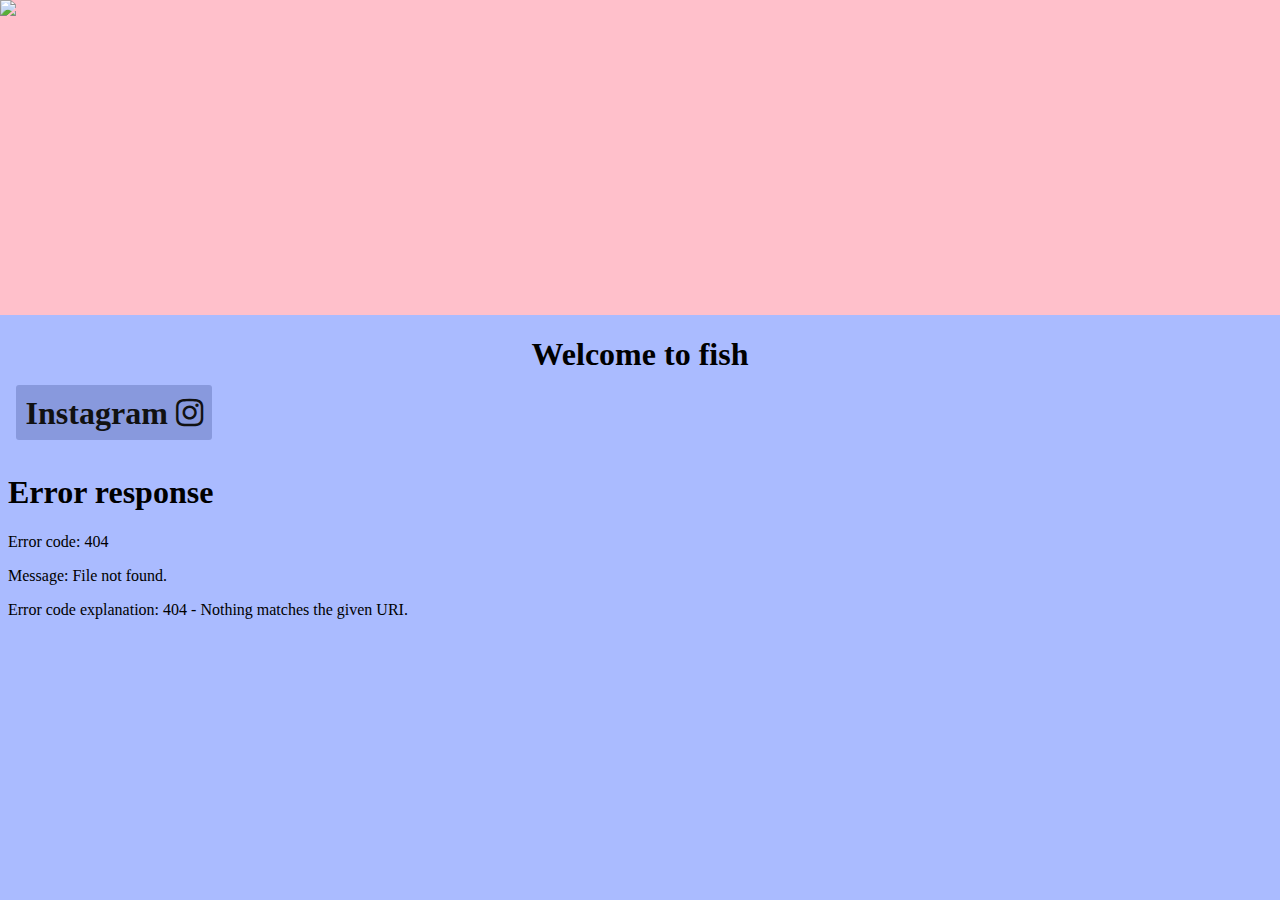
==== index.html @ d6b7f4bd "iframe" ====
<!-- Made with gert-ctml version#0.4.11 -->
<!DOCTYPE html>
<html>
	<head>
		<title>Reece</title>
		<meta charset="utf-8">
		<link rel="stylesheet" href="https://cdnjs.cloudflare.com/ajax/libs/font-awesome/4.7.0/css/font-awesome.min.css">
		<link rel="stylesheet" type="text/css" href="normal.css">
	</head>
	<body>
		<div id="banner">
			<img src="Bird2.jpg">
			<img src="Corvis.jpg">
			<img src="Elephante.jpg">
			<img src="FreeFlow4.jpg">
			<img src="Jellyboi.jpg">
			<img src="L2.jpg">
			<img src="MentalInfrastructure.jpg">
			<img src="Salty.jpg">
			<img src="Sketch1.jpg">
			<img src="Smiley.jpg">
			<img src="Teapot.jpg">
			<img src="Vortex.jpg">
		</div>
		<center><h1>Welcome to fish</h1></center>
		<div id="social">
			<h1><a href="https://www.instagram.com/lapisfish/">Instagram <i class="fa fa-instagram" aria-hidden="true"></i></a></h1>
		</div>
		<iframe name="tabs" id="innerTabs" src="Bird2.jpg"></iframe>
	</body>
</html>
---- normal.css ----
body {
	background-color: #abf;
	margin: 0;
}

#social {
	margin-left: 1em;
}

#social a {
	text-decoration: none;
	color: #111;
	background-color: #89d;
	border-radius: 3px;
	padding: 0.3em;
}

#social a:hover {
	animation: col 4s infinite;
}

#banner {
	width: 100%;
	height: 35vh;
	background-color: pink;
	overflow-y: hidden;
	overflow-x: scroll;
	white-space: nowrap;
	margin: 0;
}

#banner img {
	height: 100%;
	width: auto;
	display: table-cell;
}

#innerTabs {
	width: 100%;
	height: calc( 100vh - 55vh );
	border: none;
}

@keyframes col {
	100%{ background-color: #00F; }
	67% { background-color: #F00; }
	33% { background-color: #0F0; }
	0%  { background-color: #00F; }
}
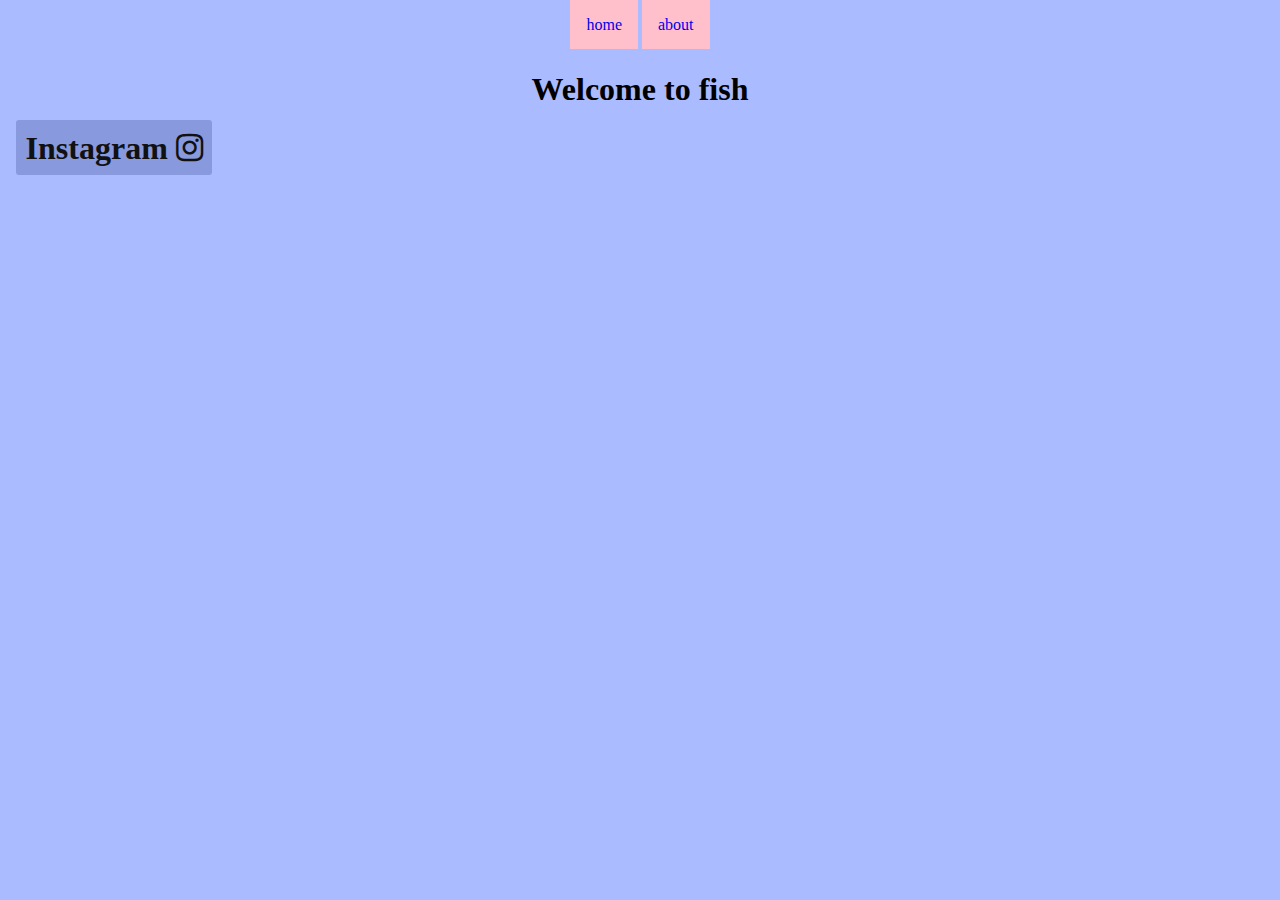
==== commit 78f995a5: "Removed banner, at least for now to replace with a top guide" ====
--- a/index.html
+++ b/index.html
@@ -1,4 +1,4 @@
-<!-- Made with gert-ctml version#0.4.11 -->
+<!-- Made with gert-ctml version#0.5.0 -->
 <!DOCTYPE html>
 <html>
 	<head>
@@ -8,24 +8,15 @@
 		<link rel="stylesheet" type="text/css" href="normal.css">
 	</head>
 	<body>
-		<div id="banner">
-			<img src="Bird2.jpg">
-			<img src="Corvis.jpg">
-			<img src="Elephante.jpg">
-			<img src="FreeFlow4.jpg">
-			<img src="Jellyboi.jpg">
-			<img src="L2.jpg">
-			<img src="MentalInfrastructure.jpg">
-			<img src="Salty.jpg">
-			<img src="Sketch1.jpg">
-			<img src="Smiley.jpg">
-			<img src="Teapot.jpg">
-			<img src="Vortex.jpg">
-		</div>
+		<center>
+			<div id="guide">
+				<a class="select" href="index.html">home</a>
+				<a href="about.html">about</a>
+			</div>
+		</center>
 		<center><h1>Welcome to fish</h1></center>
 		<div id="social">
-			<h1><a href="https://www.instagram.com/lapisfish/">Instagram <i class="fa fa-instagram" aria-hidden="true"></i></a></h1>
+			<h1><a href="https://www.instagram.com/lapisfish/">Instagram <i aria-hidden="true" class="fa fa-instagram"></i></a></h1>
 		</div>
-		<iframe name="tabs" id="innerTabs" src="Bird2.jpg"></iframe>
 	</body>
 </html>
--- a/normal.css
+++ b/normal.css
@@ -16,29 +16,23 @@
 }
 
 #social a:hover {
-	animation: col 4s infinite;
+	animation: col 22s infinite;
 }
 
-#banner {
-	width: 100%;
-	height: 35vh;
-	background-color: pink;
-	overflow-y: hidden;
-	overflow-x: scroll;
-	white-space: nowrap;
-	margin: 0;
+#guide {
+	padding: 1em;
 }
 
-#banner img {
-	height: 100%;
-	width: auto;
-	display: table-cell;
+#guide a{
+	text-decoration: none;
+	background-color: pink;
+	padding: 1em;
 }
 
-#innerTabs {
-	width: 100%;
-	height: calc( 100vh - 55vh );
-	border: none;
+#guide a:hover{
+	/*background-color: red;*/
+	border: red 3px solid;
+	padding: calc( 1em - 3px );
 }
 
 @keyframes col {
@@ -47,3 +41,7 @@
 	33% { background-color: #0F0; }
 	0%  { background-color: #00F; }
 }
+
+@media screen and ( min-width: 1200px ) {
+	/*MOBILE*/
+}
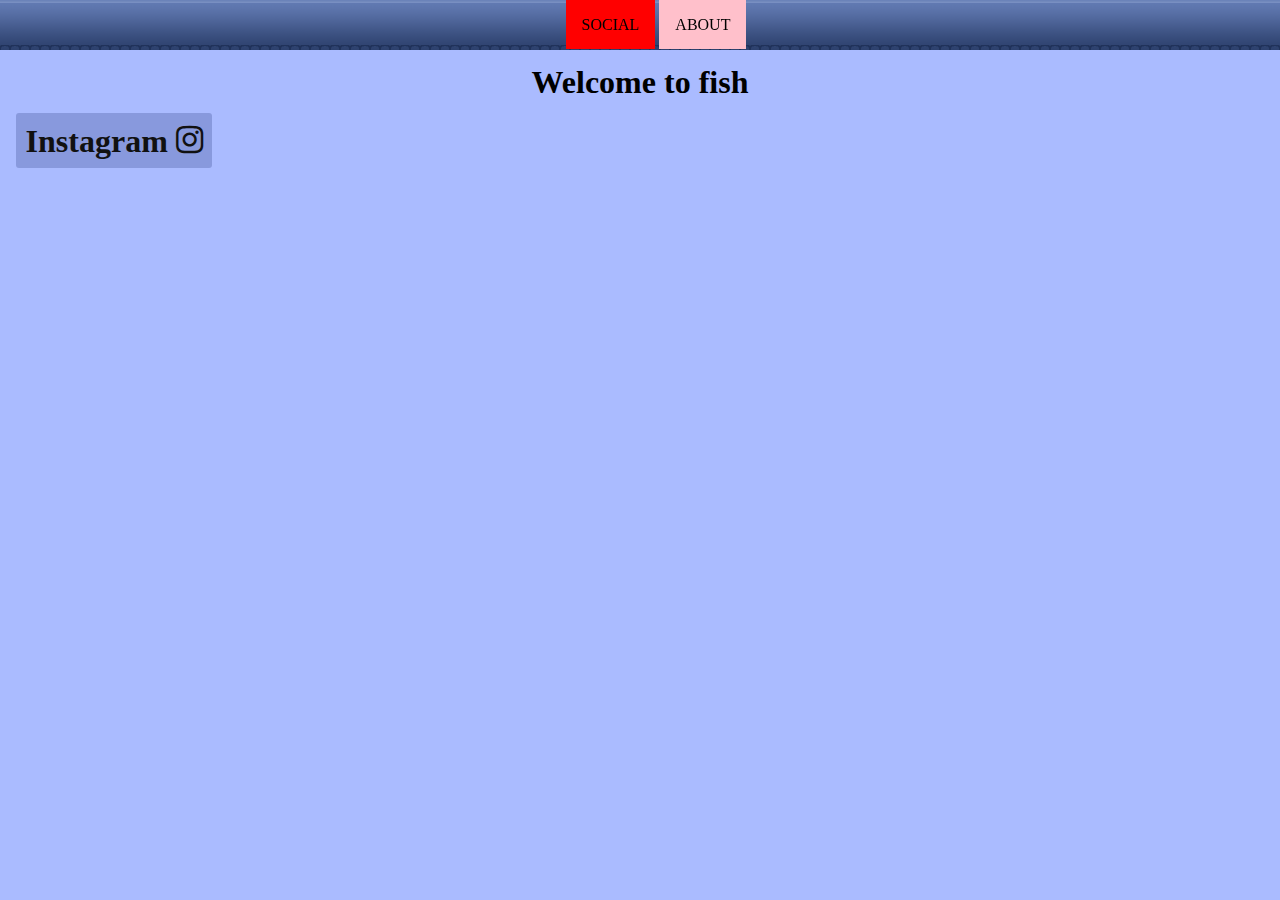
==== commit 941938b3: "guide probably looks bad on mobile but works on my computer :^)" ====
--- a/index.html
+++ b/index.html
@@ -10,8 +10,8 @@
 	<body>
 		<center>
 			<div id="guide">
-				<a class="select" href="index.html">home</a>
-				<a href="about.html">about</a>
+				<a class="select" href="index.html">SOCIAL</a>
+				<a href="about.html">ABOUT</a>
 			</div>
 		</center>
 		<center><h1>Welcome to fish</h1></center>
--- a/normal.css
+++ b/normal.css
@@ -1,6 +1,11 @@
 body {
 	background-color: #abf;
 	margin: 0;
+	margin-top: 4em; /*guide spacing*/
+}
+
+img {
+	max-width: 100%;
 }
 
 #social {
@@ -16,23 +21,33 @@
 }
 
 #social a:hover {
-	animation: col 22s infinite;
+	animation: col 7s infinite;
 }
 
 #guide {
 	padding: 1em;
+	background-image: url(Bar_Segment.png);
+	position: fixed;
+	width: 100vw;
+	top: 0px;
+	height: auto;
 }
 
-#guide a{
+#guide a {
 	text-decoration: none;
 	background-color: pink;
 	padding: 1em;
+	color: black;
 }
 
-#guide a:hover{
+#guide a:hover {
 	/*background-color: red;*/
 	border: red 3px solid;
 	padding: calc( 1em - 3px );
+}
+
+#guide .select {
+	background-color: red;
 }
 
 @keyframes col {
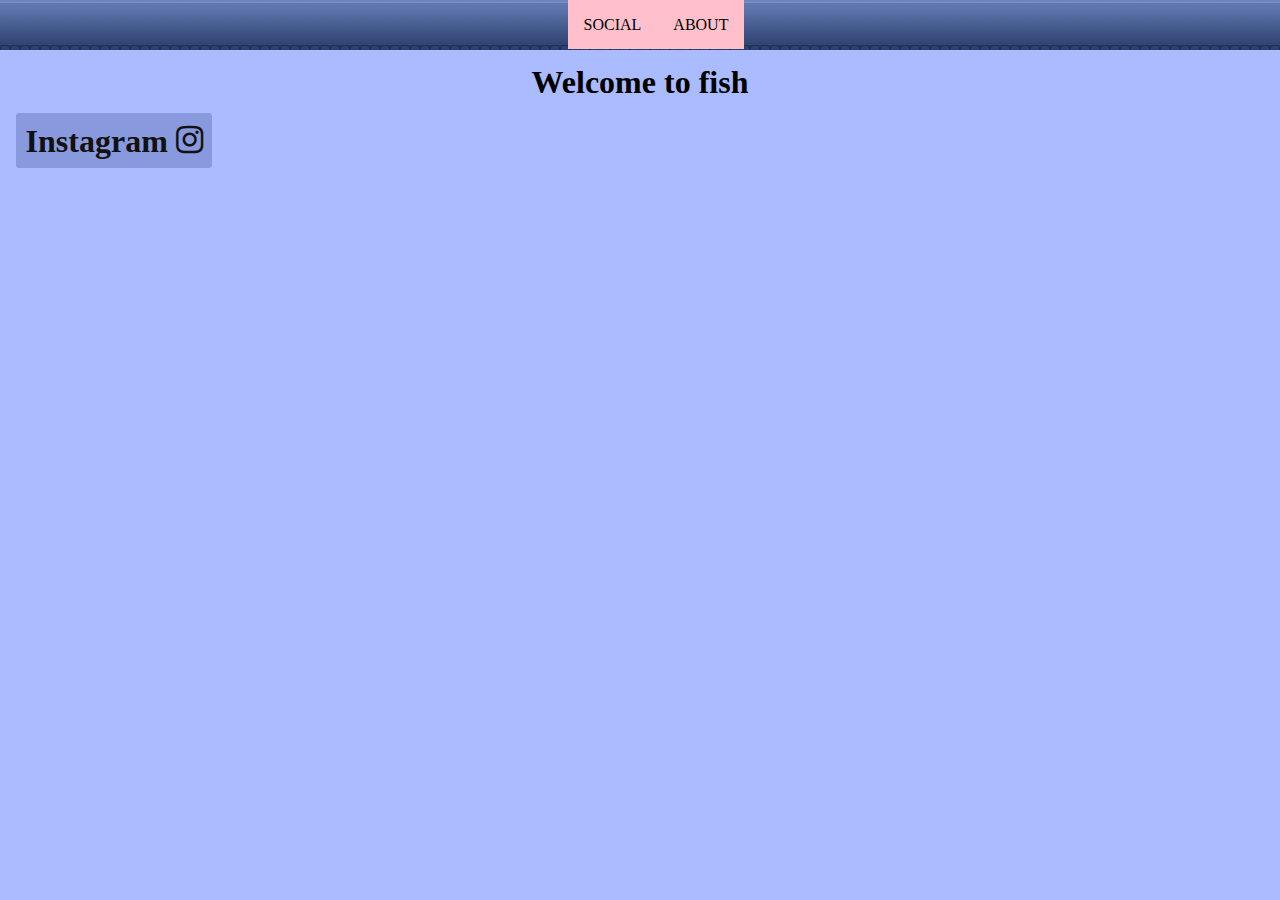
==== commit aaf25120: "javascript loaded guide" ====
--- a/index.html
+++ b/index.html
@@ -6,14 +6,10 @@
 		<meta charset="utf-8">
 		<link rel="stylesheet" href="https://cdnjs.cloudflare.com/ajax/libs/font-awesome/4.7.0/css/font-awesome.min.css">
 		<link rel="stylesheet" type="text/css" href="normal.css">
+		<script src="guideData.js"></script>
 	</head>
-	<body>
-		<center>
-			<div id="guide">
-				<a class="select" href="index.html">SOCIAL</a>
-				<a href="about.html">ABOUT</a>
-			</div>
-		</center>
+	<body onload="guide_load()">
+		<div id="guide"></div>
 		<center><h1>Welcome to fish</h1></center>
 		<div id="social">
 			<h1><a href="https://www.instagram.com/lapisfish/">Instagram <i aria-hidden="true" class="fa fa-instagram"></i></a></h1>
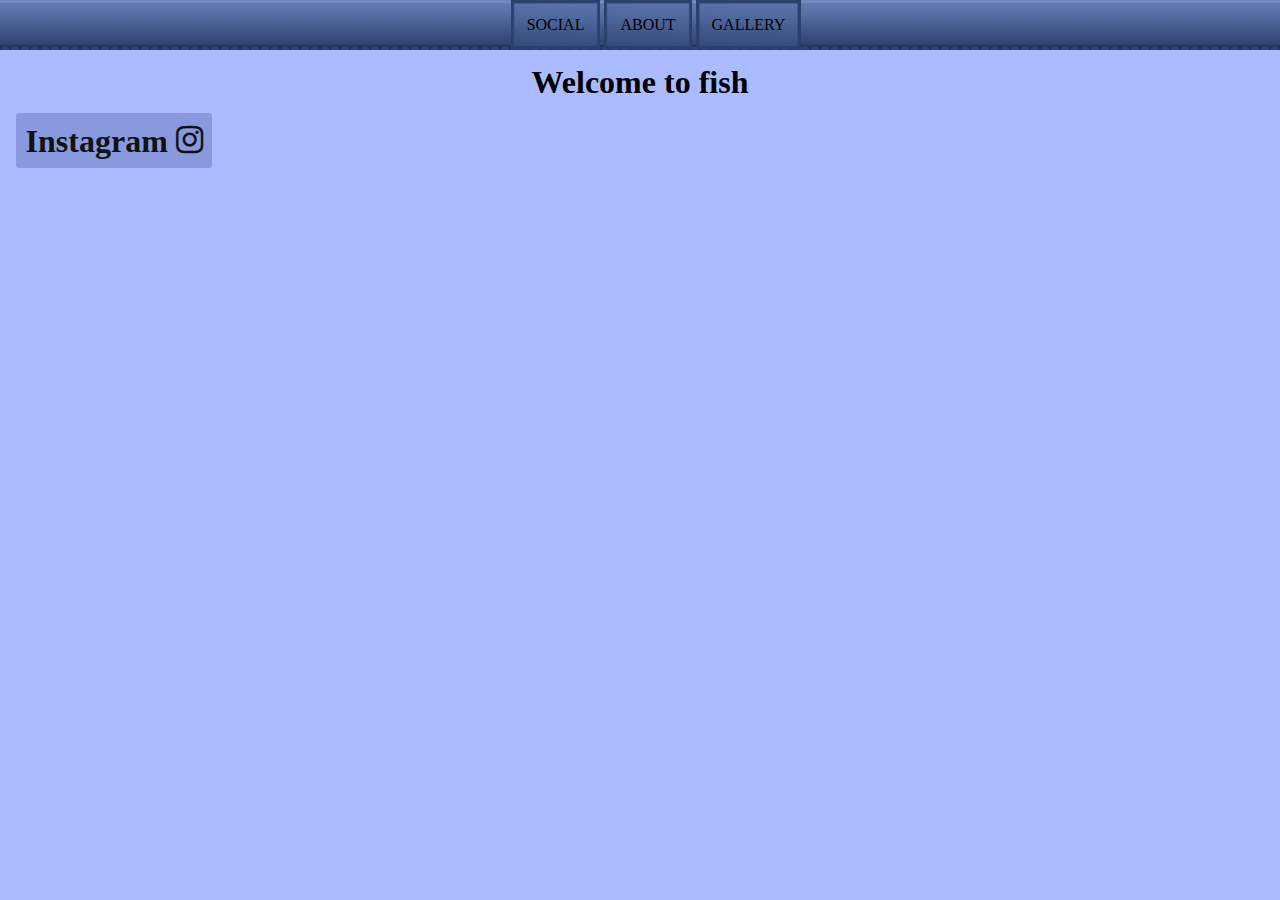
==== commit 6d9462dd: "new javascript for guide, should load first, moved images into a folder and started gallery" ====
--- a/index.html
+++ b/index.html
@@ -1,4 +1,4 @@
-<!-- Made with gert-ctml version#0.5.0 -->
+<!-- Made with gert-ctml version#0.5.1 -->
 <!DOCTYPE html>
 <html>
 	<head>
@@ -6,10 +6,10 @@
 		<meta charset="utf-8">
 		<link rel="stylesheet" href="https://cdnjs.cloudflare.com/ajax/libs/font-awesome/4.7.0/css/font-awesome.min.css">
 		<link rel="stylesheet" type="text/css" href="normal.css">
+	</head>
+	<body>
+		<div id="guide"></div>
 		<script src="guideData.js"></script>
-	</head>
-	<body onload="guide_load()">
-		<div id="guide"></div>
 		<center><h1>Welcome to fish</h1></center>
 		<div id="social">
 			<h1><a href="https://www.instagram.com/lapisfish/">Instagram <i aria-hidden="true" class="fa fa-instagram"></i></a></h1>
--- a/normal.css
+++ b/normal.css
@@ -27,23 +27,29 @@
 #guide {
 	padding: 1em;
 	background-image: url(Bar_Segment.png);
+	background-color: cyan;
+	background-size: auto 100%;
 	position: fixed;
 	width: 100vw;
 	top: 0px;
-	height: auto;
+	/*height: 1.5em;*/
+}
+
+#guide p {
+	text-align: center;
 }
 
 #guide a {
 	text-decoration: none;
+	background-image: url(Button_outset.jpg);
+	background-size: 100% 100%;
 	background-color: pink;
 	padding: 1em;
 	color: black;
 }
 
 #guide a:hover {
-	/*background-color: red;*/
-	border: red 3px solid;
-	padding: calc( 1em - 3px );
+	background-image: url(Button_inset.jpg);
 }
 
 #guide .select {
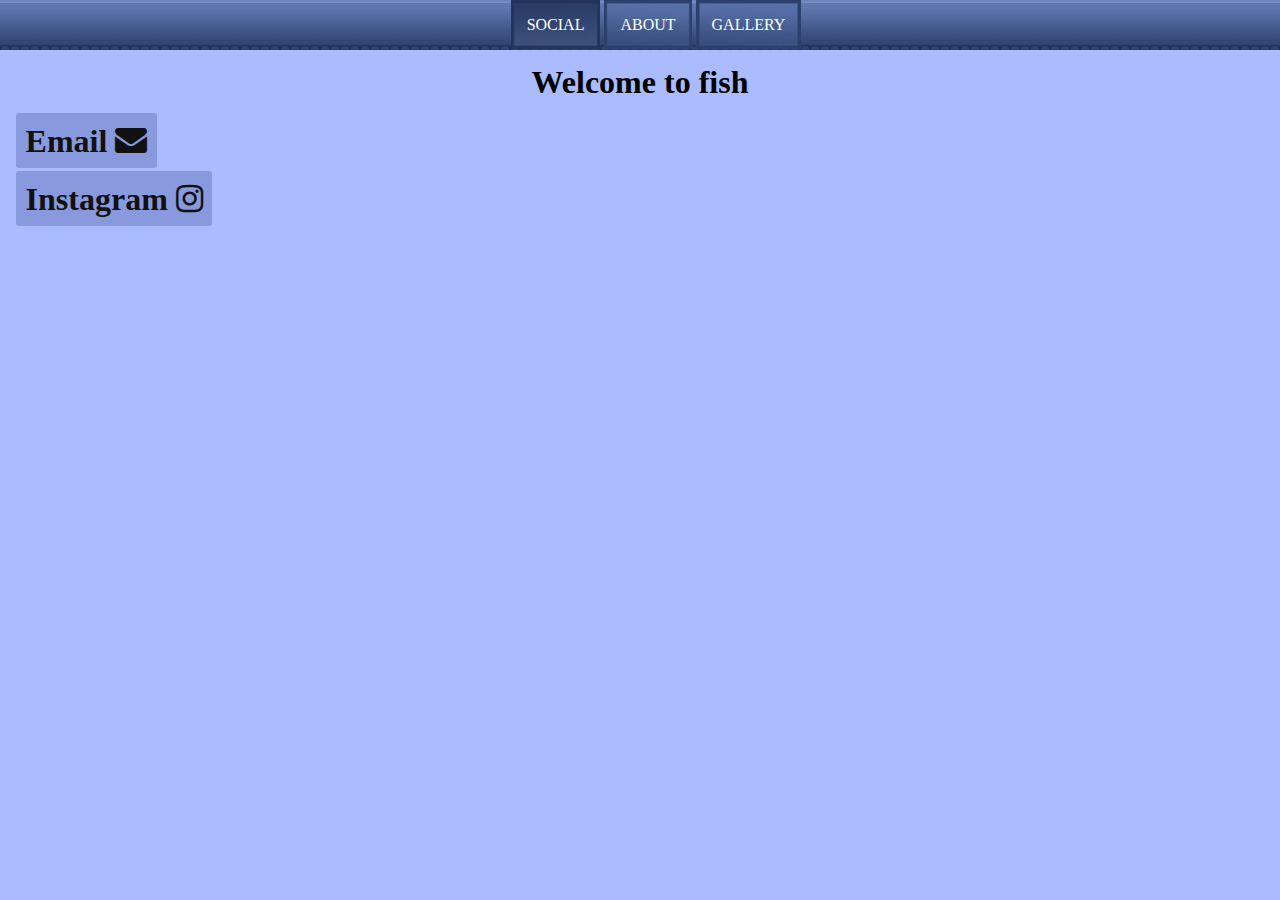
==== commit 0c7d10a8: "added email to social links" ====
--- a/index.html
+++ b/index.html
@@ -1,18 +1,19 @@
-<!-- Made with gert-ctml version#0.5.1 -->
+<!-- Made with gert-ctml version#1.0.0 -->
 <!DOCTYPE html>
 <html>
 	<head>
 		<title>Reece</title>
 		<meta charset="utf-8">
-		<link rel="stylesheet" href="https://cdnjs.cloudflare.com/ajax/libs/font-awesome/4.7.0/css/font-awesome.min.css">
-		<link rel="stylesheet" type="text/css" href="normal.css">
+		<link href="https://cdnjs.cloudflare.com/ajax/libs/font-awesome/4.7.0/css/font-awesome.min.css" rel="stylesheet">
+		<link href="normal.css" rel="stylesheet" type="text/css">
 	</head>
 	<body>
 		<div id="guide"></div>
 		<script src="guideData.js"></script>
 		<center><h1>Welcome to fish</h1></center>
 		<div id="social">
-			<h1><a href="https://www.instagram.com/lapisfish/">Instagram <i aria-hidden="true" class="fa fa-instagram"></i></a></h1>
+			<h1><a href="mailto:reecebfish@gmail.com">Email <i class="fa fa-envelope" aria-hidden="true"></i></a></h1>
+			<h1><a href="https://www.instagram.com/lapisfish/">Instagram <i class="fa fa-instagram" aria-hidden="true"></i></a></h1>
 		</div>
 	</body>
 </html>
--- a/normal.css
+++ b/normal.css
@@ -27,33 +27,24 @@
 #guide {
 	padding: 1em;
 	background-image: url(Bar_Segment.png);
-	background-color: cyan;
+	background-color: darkblue;
 	background-size: auto 100%;
 	position: fixed;
-	width: 100vw;
+	width: 100%;
 	top: 0px;
-	/*height: 1.5em;*/
-}
-
-#guide p {
-	text-align: center;
 }
 
 #guide a {
 	text-decoration: none;
 	background-image: url(Button_outset.jpg);
 	background-size: 100% 100%;
-	background-color: pink;
+	background-color: darkblue;
 	padding: 1em;
-	color: black;
+	color: white;
 }
 
-#guide a:hover {
+#guide a:hover, #guide .select {
 	background-image: url(Button_inset.jpg);
-}
-
-#guide .select {
-	background-color: red;
 }
 
 @keyframes col {
@@ -64,5 +55,5 @@
 }
 
 @media screen and ( min-width: 1200px ) {
-	/*MOBILE*/
+	/*NOT MOBILE*/
 }
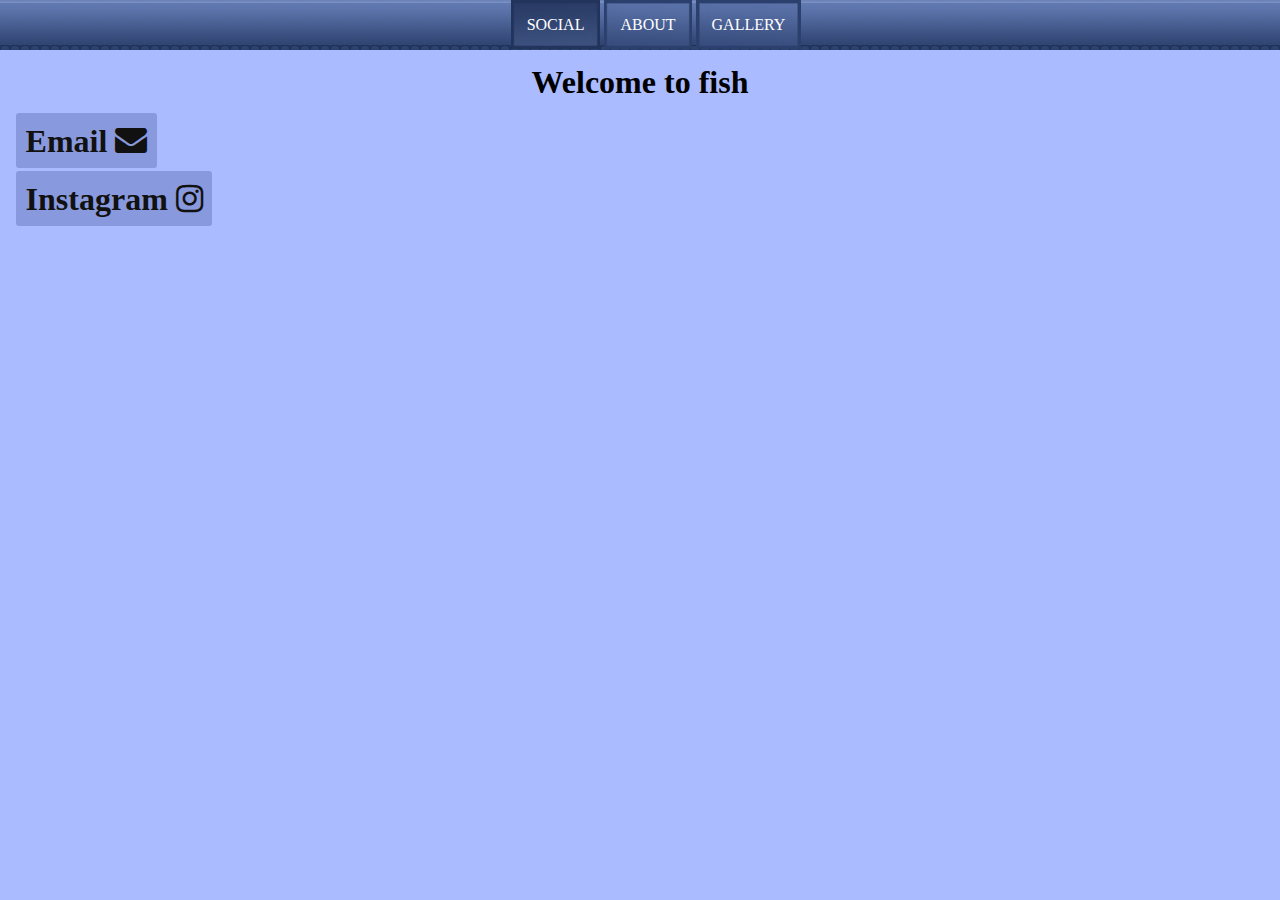
==== commit 9d0de215: "using folder with index, urls might look nicer, guide will need work" ====
--- a/index.html
+++ b/index.html
@@ -1,19 +1,9 @@
 <!-- Made with gert-ctml version#1.0.0 -->
-<!DOCTYPE html>
 <html>
 	<head>
 		<title>Reece</title>
-		<meta charset="utf-8">
-		<link href="https://cdnjs.cloudflare.com/ajax/libs/font-awesome/4.7.0/css/font-awesome.min.css" rel="stylesheet">
-		<link href="normal.css" rel="stylesheet" type="text/css">
 	</head>
-	<body>
-		<div id="guide"></div>
-		<script src="guideData.js"></script>
-		<center><h1>Welcome to fish</h1></center>
-		<div id="social">
-			<h1><a href="mailto:reecebfish@gmail.com">Email <i class="fa fa-envelope" aria-hidden="true"></i></a></h1>
-			<h1><a href="https://www.instagram.com/lapisfish/">Instagram <i class="fa fa-instagram" aria-hidden="true"></i></a></h1>
-		</div>
+	<body style="margin:0;">
+		<iframe src="social/" style="border:none;" width="100%" height="100%"></iframe>
 	</body>
 </html>
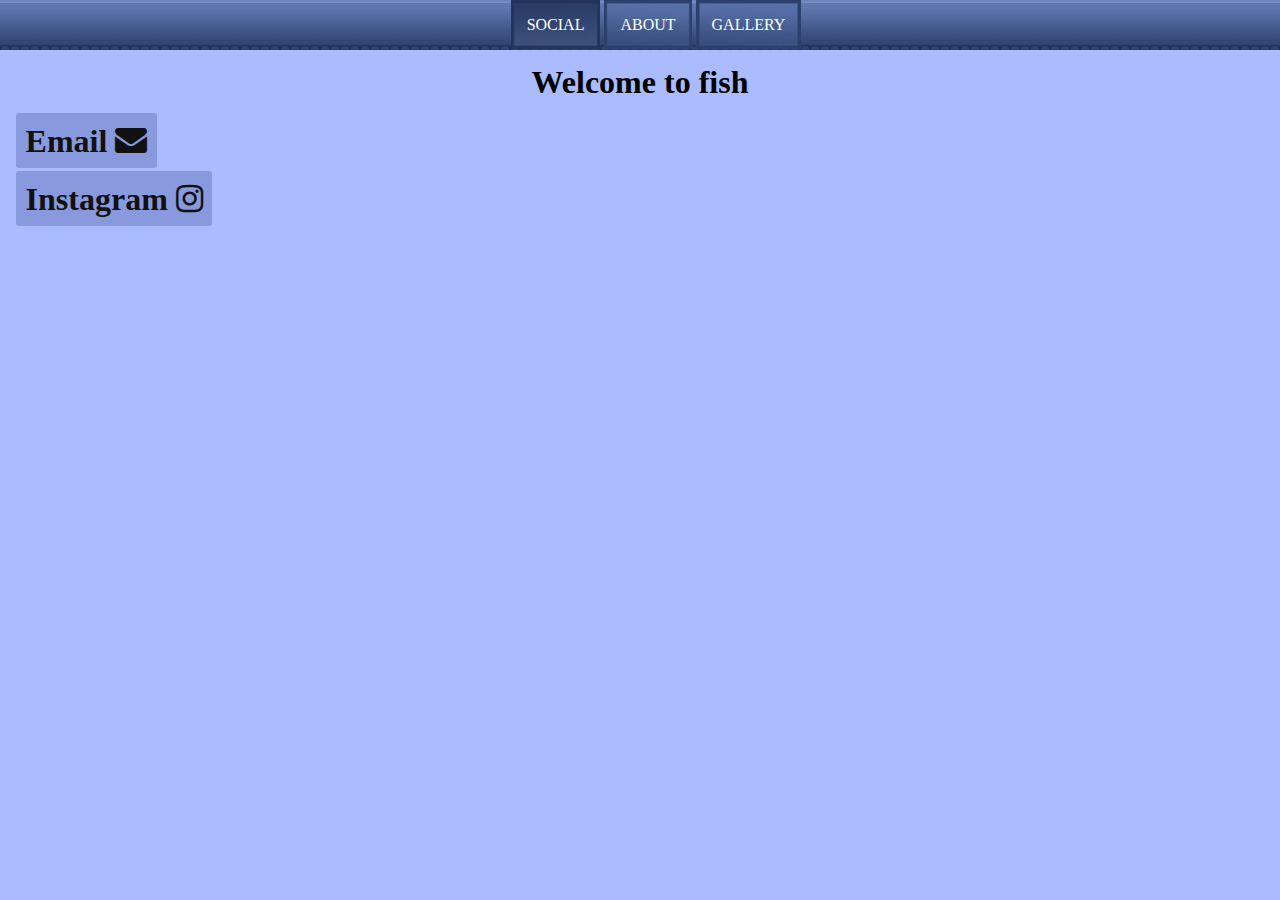
==== commit e08b953b: "Using index page for social instead of some terrible iframe, this now works due to base tags in othe" ====
--- a/index.html
+++ b/index.html
@@ -1,9 +1,19 @@
 <!-- Made with gert-ctml version#1.0.0 -->
+<!DOCTYPE html>
 <html>
 	<head>
 		<title>Reece</title>
+		<meta charset="utf-8">
+		<link href="https://cdnjs.cloudflare.com/ajax/libs/font-awesome/4.7.0/css/font-awesome.min.css" rel="stylesheet">
+		<link href="normal.css" rel="stylesheet" type="text/css">
 	</head>
-	<body style="margin:0;">
-		<iframe src="social/" style="border:none;" width="100%" height="100%"></iframe>
+	<body>
+		<div id="guide"></div>
+		<script src="guideData.js"></script>
+		<center><h1>Welcome to fish</h1></center>
+		<div id="social">
+			<h1><a href="mailto:reecebfish@gmail.com">Email <i class="fa fa-envelope" aria-hidden="true"></i></a></h1>
+			<h1><a href="https://www.instagram.com/lapisfish/">Instagram <i class="fa fa-instagram" aria-hidden="true"></i></a></h1>
+		</div>
 	</body>
 </html>
--- a/normal.css
+++ b/normal.css
@@ -0,0 +1,59 @@
+body {
+	background-color: #abf;
+	margin: 0;
+	margin-top: 4em; /*guide spacing*/
+}
+
+img {
+	max-width: 100%;
+}
+
+#social {
+	margin-left: 1em;
+}
+
+#social a {
+	text-decoration: none;
+	color: #111;
+	background-color: #89d;
+	border-radius: 3px;
+	padding: 0.3em;
+}
+
+#social a:hover {
+	animation: col 7s infinite;
+}
+
+#guide {
+	padding: 1em;
+	background-image: url(Bar_Segment.png);
+	background-color: darkblue;
+	background-size: auto 100%;
+	position: fixed;
+	width: 100%;
+	top: 0px;
+}
+
+#guide a {
+	text-decoration: none;
+	background-image: url(Button_outset.jpg);
+	background-size: 100% 100%;
+	background-color: darkblue;
+	padding: 1em;
+	color: white;
+}
+
+#guide a:hover, #guide .select {
+	background-image: url(Button_inset.jpg);
+}
+
+@keyframes col {
+	100%{ background-color: #00F; }
+	67% { background-color: #F00; }
+	33% { background-color: #0F0; }
+	0%  { background-color: #00F; }
+}
+
+@media screen and ( min-width: 1200px ) {
+	/*NOT MOBILE*/
+}
